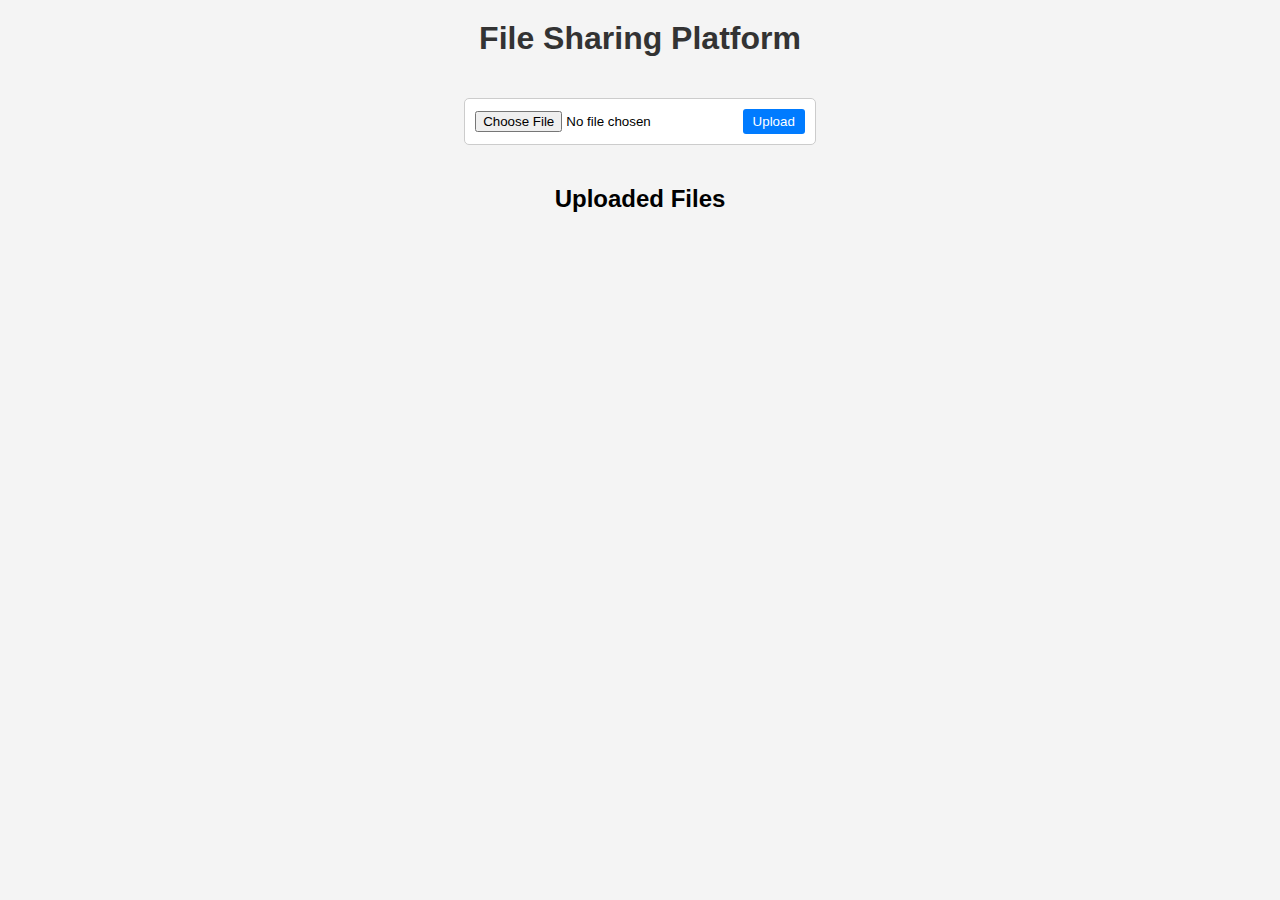
==== index.html @ fe89191f "Created index.html" ====
<!DOCTYPE html>
<html lang="en">
<head>
    <meta charset="UTF-8">
    <meta name="viewport" content="width=device-width, initial-scale=1.0">
    <title>File Sharing Platform</title>
    <style>
        body {
            font-family: Arial, sans-serif;
            margin: 0;
            padding: 0;
            display: flex;
            flex-direction: column;
            align-items: center;
            background-color: #f4f4f4;
        }

        h1 {
            margin-top: 20px;
            color: #333;
        }

        form {
            margin: 20px 0;
            padding: 10px;
            background: #fff;
            border: 1px solid #ccc;
            border-radius: 5px;
        }

        input[type="file"] {
            margin-right: 10px;
        }

        button {
            padding: 5px 10px;
            background-color: #007bff;
            color: white;
            border: none;
            border-radius: 3px;
            cursor: pointer;
        }

        button:hover {
            background-color: #0056b3;
        }

        ul {
            list-style: none;
            padding: 0;
        }

        li {
            margin: 5px 0;
        }

        a {
            text-decoration: none;
            color: #007bff;
        }

        a:hover {
            text-decoration: underline;
        }
    </style>
</head>
<body>
    <h1>File Sharing Platform</h1>

    <form id="uploadForm">
        <input type="file" id="fileInput" required>
        <button type="submit">Upload</button>
    </form>

    <h2>Uploaded Files</h2>
    <ul id="fileList"></ul>

    <script>
        const uploadForm = document.getElementById('uploadForm');
        const fileInput = document.getElementById('fileInput');
        const fileList = document.getElementById('fileList');

        async function uploadFile(file) {
            const formData = new FormData();
            formData.append('file', file);

            const response = await fetch('/api/upload', {
                method: 'POST',
                body: formData
            });

            if (!response.ok) {
                throw new Error('Failed to upload file');
            }

            return response.json();
        }

        uploadForm.addEventListener('submit', async (e) => {
            e.preventDefault();

            const file = fileInput.files[0];
            if (!file) return;

            try {
                const data = await uploadFile(file);

                const listItem = document.createElement('li');
                const link = document.createElement('a');
                link.href = data.filePath;
                link.textContent = file.name;
                link.download = '';

                listItem.appendChild(link);
                fileList.appendChild(listItem);

                fileInput.value = '';
            } catch (error) {
                console.error(error);
                alert('Failed to upload file');
            }
        });
    </script>

    <script>
        // Simulating serverless API for upload
        async function handleServerlessRequest(req, res) {
            if (req.method === 'POST') {
                const chunks = [];
                req.on('data', chunk => chunks.push(chunk));
                req.on('end', () => {
                    const boundary = req.headers['content-type'].split('boundary=')[1];
                    const buffer = Buffer.concat(chunks);
                    const parts = buffer.toString().split(`--${boundary}`);

                    const contentDisposition = parts[1].split('\r\n')[1];
                    const fileName = contentDisposition.match(/filename="(.+?)"/)[1];
                    const fileData = parts[1].split('\r\n\r\n')[1].split('\r\n--')[0];

                    const uploadDir = './uploads';
                    if (!fs.existsSync(uploadDir)) {
                        fs.mkdirSync(uploadDir);
                    }

                    const filePath = `${uploadDir}/${fileName}`;
                    fs.writeFileSync(filePath, fileData, 'binary');

                    res.statusCode = 200;
                    res.end(JSON.stringify({ filePath: `/uploads/${fileName}` }));
                });
            } else {
                res.statusCode = 405;
                res.end(JSON.stringify({ error: 'Method not allowed' }));
            }
        }
    </script>
</body>
</html>
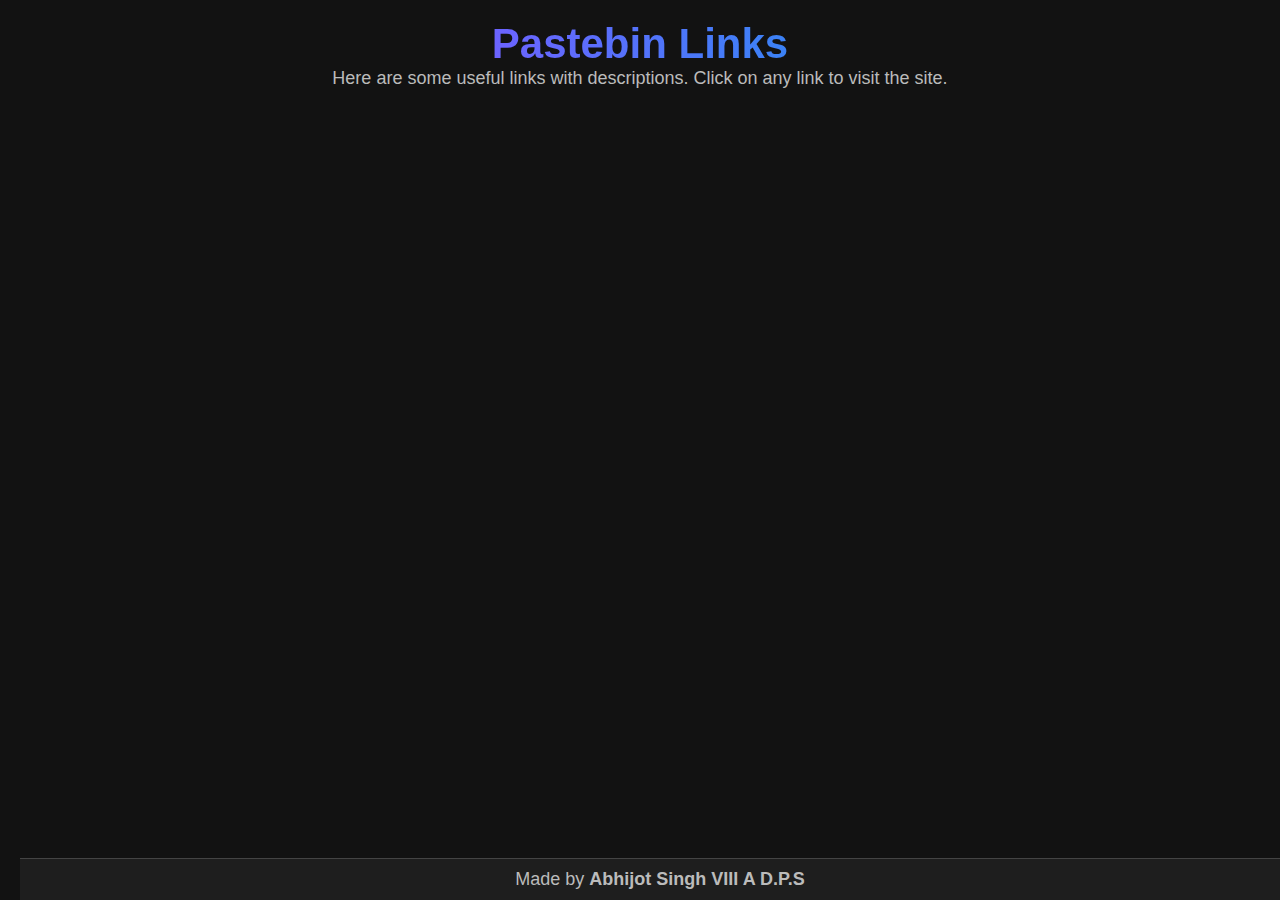
==== commit b589ce8a: "easier" ====
--- a/index.html
+++ b/index.html
@@ -3,156 +3,24 @@
 <head>
     <meta charset="UTF-8">
     <meta name="viewport" content="width=device-width, initial-scale=1.0">
-    <title>File Sharing Platform</title>
-    <style>
-        body {
-            font-family: Arial, sans-serif;
-            margin: 0;
-            padding: 0;
-            display: flex;
-            flex-direction: column;
-            align-items: center;
-            background-color: #f4f4f4;
-        }
-
-        h1 {
-            margin-top: 20px;
-            color: #333;
-        }
-
-        form {
-            margin: 20px 0;
-            padding: 10px;
-            background: #fff;
-            border: 1px solid #ccc;
-            border-radius: 5px;
-        }
-
-        input[type="file"] {
-            margin-right: 10px;
-        }
-
-        button {
-            padding: 5px 10px;
-            background-color: #007bff;
-            color: white;
-            border: none;
-            border-radius: 3px;
-            cursor: pointer;
-        }
-
-        button:hover {
-            background-color: #0056b3;
-        }
-
-        ul {
-            list-style: none;
-            padding: 0;
-        }
-
-        li {
-            margin: 5px 0;
-        }
-
-        a {
-            text-decoration: none;
-            color: #007bff;
-        }
-
-        a:hover {
-            text-decoration: underline;
-        }
-    </style>
+    <title>Pastebin Links</title>
+    <link rel="stylesheet" href="style.css">
 </head>
 <body>
-    <h1>File Sharing Platform</h1>
+    <header>
+        <h1><span>Pastebin Links</span></h1>
+        <p>Here are some useful links with descriptions. Click on any link to visit the site.</p>
+    </header>
 
-    <form id="uploadForm">
-        <input type="file" id="fileInput" required>
-        <button type="submit">Upload</button>
-    </form>
+    <div id="links-container" class="links-container">
+        <!-- Links will be inserted dynamically here -->
+    </div>
 
-    <h2>Uploaded Files</h2>
-    <ul id="fileList"></ul>
+    <!-- Footer -->
+    <footer>
+        <p>Made by <strong>Abhijot Singh VIII A D.P.S</strong></p>
+    </footer>
 
-    <script>
-        const uploadForm = document.getElementById('uploadForm');
-        const fileInput = document.getElementById('fileInput');
-        const fileList = document.getElementById('fileList');
-
-        async function uploadFile(file) {
-            const formData = new FormData();
-            formData.append('file', file);
-
-            const response = await fetch('/api/upload', {
-                method: 'POST',
-                body: formData
-            });
-
-            if (!response.ok) {
-                throw new Error('Failed to upload file');
-            }
-
-            return response.json();
-        }
-
-        uploadForm.addEventListener('submit', async (e) => {
-            e.preventDefault();
-
-            const file = fileInput.files[0];
-            if (!file) return;
-
-            try {
-                const data = await uploadFile(file);
-
-                const listItem = document.createElement('li');
-                const link = document.createElement('a');
-                link.href = data.filePath;
-                link.textContent = file.name;
-                link.download = '';
-
-                listItem.appendChild(link);
-                fileList.appendChild(listItem);
-
-                fileInput.value = '';
-            } catch (error) {
-                console.error(error);
-                alert('Failed to upload file');
-            }
-        });
-    </script>
-
-    <script>
-        // Simulating serverless API for upload
-        async function handleServerlessRequest(req, res) {
-            if (req.method === 'POST') {
-                const chunks = [];
-                req.on('data', chunk => chunks.push(chunk));
-                req.on('end', () => {
-                    const boundary = req.headers['content-type'].split('boundary=')[1];
-                    const buffer = Buffer.concat(chunks);
-                    const parts = buffer.toString().split(`--${boundary}`);
-
-                    const contentDisposition = parts[1].split('\r\n')[1];
-                    const fileName = contentDisposition.match(/filename="(.+?)"/)[1];
-                    const fileData = parts[1].split('\r\n\r\n')[1].split('\r\n--')[0];
-
-                    const uploadDir = './uploads';
-                    if (!fs.existsSync(uploadDir)) {
-                        fs.mkdirSync(uploadDir);
-                    }
-
-                    const filePath = `${uploadDir}/${fileName}`;
-                    fs.writeFileSync(filePath, fileData, 'binary');
-
-                    res.statusCode = 200;
-                    res.end(JSON.stringify({ filePath: `/uploads/${fileName}` }));
-                });
-            } else {
-                res.statusCode = 405;
-                res.end(JSON.stringify({ error: 'Method not allowed' }));
-            }
-        }
-    </script>
+    <script src="script.js"></script>
 </body>
 </html>
--- a/style.css
+++ b/style.css
@@ -0,0 +1,136 @@
+/* Global Reset */
+* {
+    margin: 0;
+    padding: 0;
+    box-sizing: border-box;
+}
+
+body {
+    font-family: 'Segoe UI', Tahoma, Geneva, Verdana, sans-serif;
+    background-color: #121212; /* Dark background */
+    color: #e0e0e0; /* Light text */
+    margin: 20px;
+}
+
+/* Header Styles */
+header {
+    text-align: center;
+    margin-bottom: 40px;
+}
+
+h1 {
+    font-size: 42px;
+    position: relative;
+    display: inline-block;
+    margin: 0;
+}
+
+h1 span {
+    background: linear-gradient(to right, #6C63FF, #3B82F6); /* Gradient background */
+    color: transparent;
+    background-clip: text; /* Standard property for text gradient */
+    -webkit-background-clip: text; /* Webkit browsers for gradient */
+    display: inline; /* Ensures the text has gradient */
+    animation: fadeIn 1s ease-in-out;
+}
+
+p {
+    font-size: 18px;
+    color: #bbb;
+    animation: fadeIn 1.5s ease-in-out;
+}
+
+/* Links Container Styling */
+.links-container {
+    display: flex;
+    flex-direction: column;
+    gap: 25px;
+    max-width: 800px;
+    margin: 0 auto;
+}
+
+/* Link Item Styling */
+.link-item {
+    background-color: #1e1e1e; /* Dark background for links */
+    border: 1px solid #444;   /* Dark border */
+    padding: 25px;
+    border-radius: 12px;
+    box-shadow: 0 6px 18px rgba(0, 0, 0, 0.2);
+    opacity: 0;
+    transform: translateY(30px);
+    animation: fadeInUp 0.5s forwards; /* Animation on appearance */
+    transition: transform 0.3s ease, box-shadow 0.3s ease;
+}
+
+.link-item:hover {
+    transform: translateY(-10px);
+    box-shadow: 0 10px 25px rgba(0, 0, 0, 0.3);
+}
+
+.link-item h2 {
+    font-size: 26px;
+    color: #1e90ff; /* Bright blue for titles */
+    margin-bottom: 12px;
+    transition: color 0.3s ease;
+}
+
+.link-item p {
+    font-size: 16px;
+    color: #ccc;
+}
+
+.link-item a {
+    color: #1e90ff;
+    text-decoration: none;
+    font-weight: bold;
+    transition: color 0.3s ease;
+}
+
+.link-item a:hover {
+    color: #fff; /* Light color on hover */
+    text-decoration: underline;
+}
+
+/* Fade In Animation */
+@keyframes fadeIn {
+    0% {
+        opacity: 0;
+    }
+    100% {
+        opacity: 1;
+    }
+}
+
+/* Fade In Up Animation */
+@keyframes fadeInUp {
+    0% {
+        opacity: 0;
+        transform: translateY(30px);
+    }
+    100% {
+        opacity: 1;
+        transform: translateY(0);
+    }
+}
+
+/* Footer Styles */
+footer {
+    position: fixed;
+    bottom: 0;
+    width: 100%;
+    background-color: #1e1e1e; /* Dark background for footer */
+    color: #ccc; /* Light text */
+    text-align: center;
+    padding: 10px;
+    font-size: 14px;
+    border-top: 1px solid #444; /* Slight border to separate it from the content */
+}
+
+footer a {
+    color: #1e90ff; /* Blue color for any links in footer */
+    text-decoration: none;
+}
+
+footer a:hover {
+    text-decoration: underline;
+}
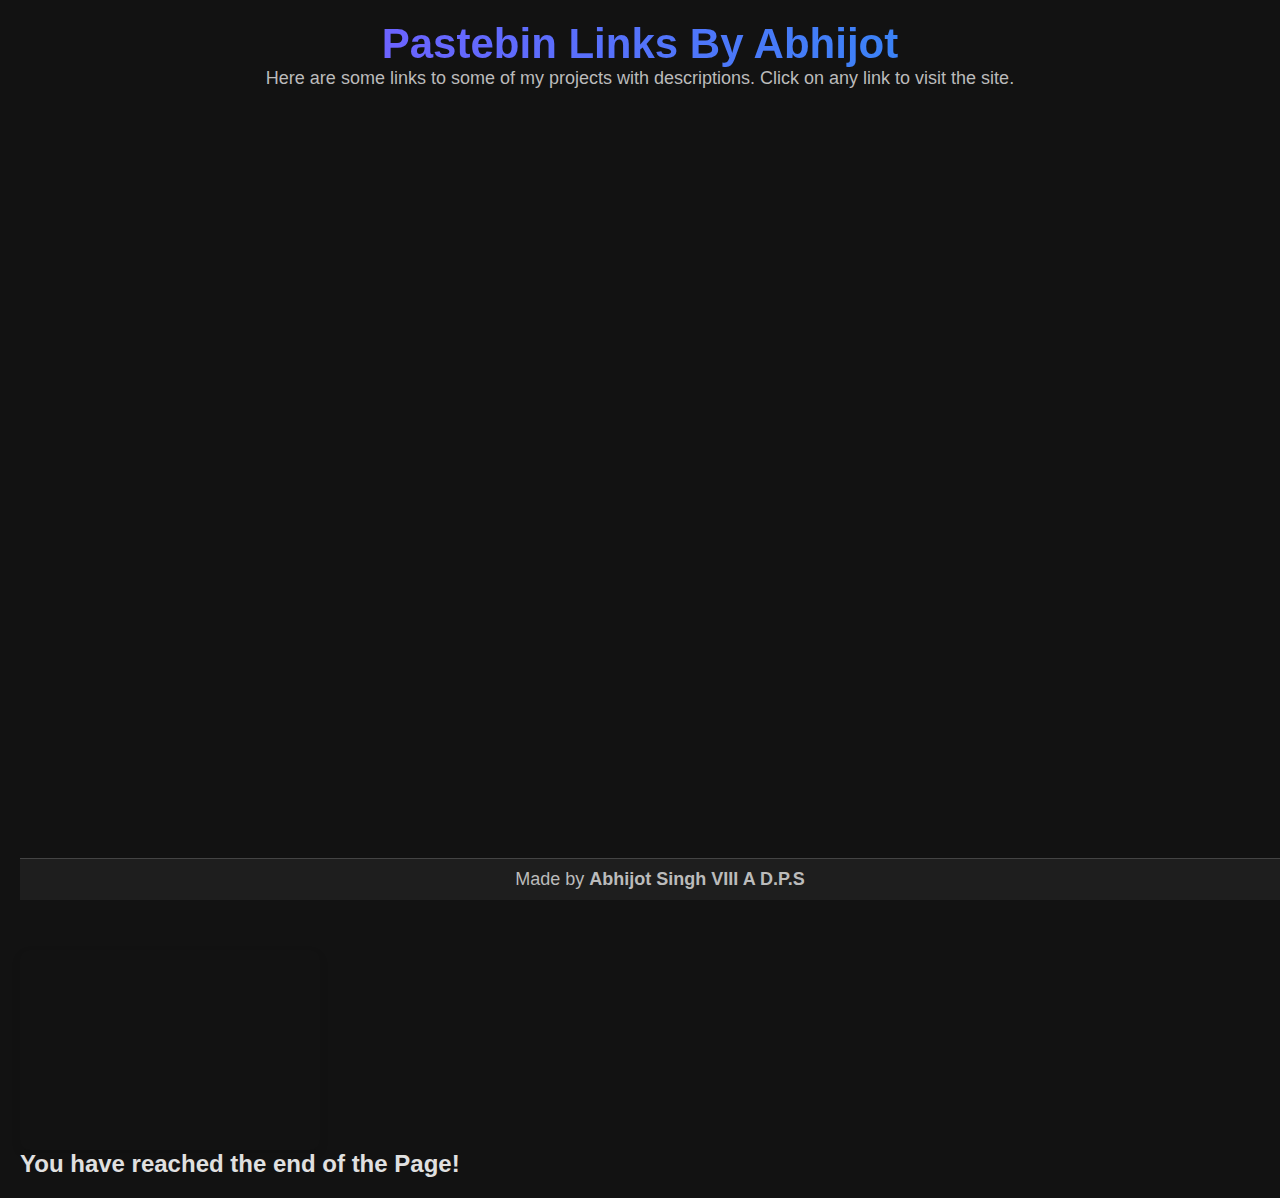
==== commit acd4c156: "Pastebin Ui redesigned" ====
--- a/index.html
+++ b/index.html
@@ -8,13 +8,19 @@
 </head>
 <body>
     <header>
-        <h1><span>Pastebin Links</span></h1>
-        <p>Here are some useful links with descriptions. Click on any link to visit the site.</p>
+        <h1><span>Pastebin Links By Abhijot</span></h1>
+        <p>Here are some links to some of my projects with descriptions. Click on any link to visit the site.</p>
     </header>
 
     <div id="links-container" class="links-container">
         <!-- Links will be inserted dynamically here -->
     </div>
+
+    <div class="image-container"></div>
+
+    <h2>
+        You have reached the end of the Page!
+    </h2>
 
     <!-- Footer -->
     <footer>
--- a/style.css
+++ b/style.css
@@ -134,3 +134,14 @@
 footer a:hover {
     text-decoration: underline;
 }
+
+/* CSS for Adding an Image */
+.image-container {
+    width: 300px; /* Set the width of the image */
+    height: 200px; /* Set the height of the image */
+    background-image: url('your-image-path.jpg'); /* Path to your image */
+    background-size: cover; /* Ensures the image covers the entire container */
+    background-position: center; /* Centers the image */
+    border-radius: 10px; /* Optional: rounded corners */
+    box-shadow: 0 4px 10px rgba(0, 0, 0, 0.1); /* Optional: adds a shadow around the image */
+}
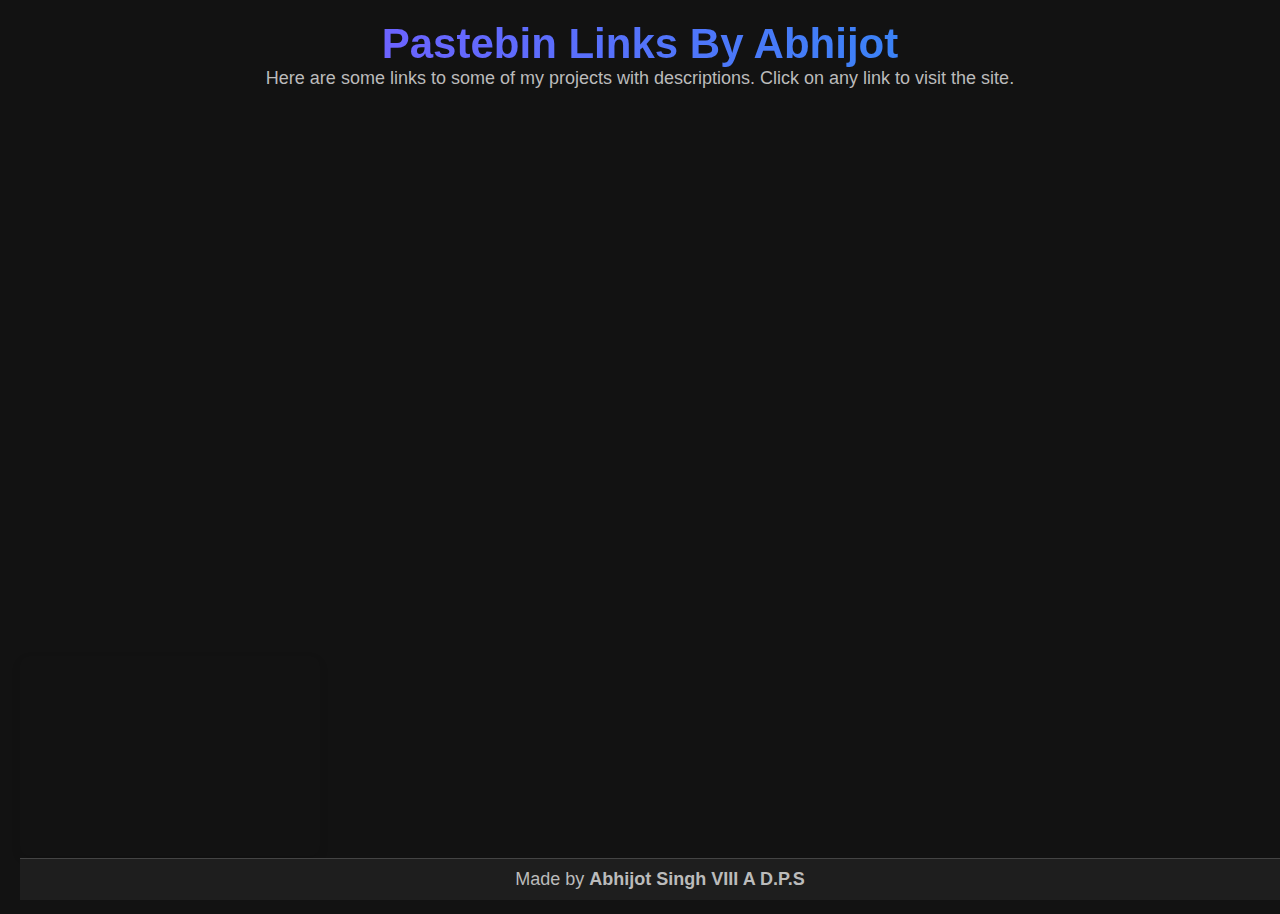
==== commit f971bb2d: "added new functionality" ====
--- a/index.html
+++ b/index.html
@@ -18,9 +18,9 @@
 
     <div class="image-container"></div>
 
-    <h2>
+    <header>
         You have reached the end of the Page!
-    </h2>
+    </header>
 
     <!-- Footer -->
     <footer>
